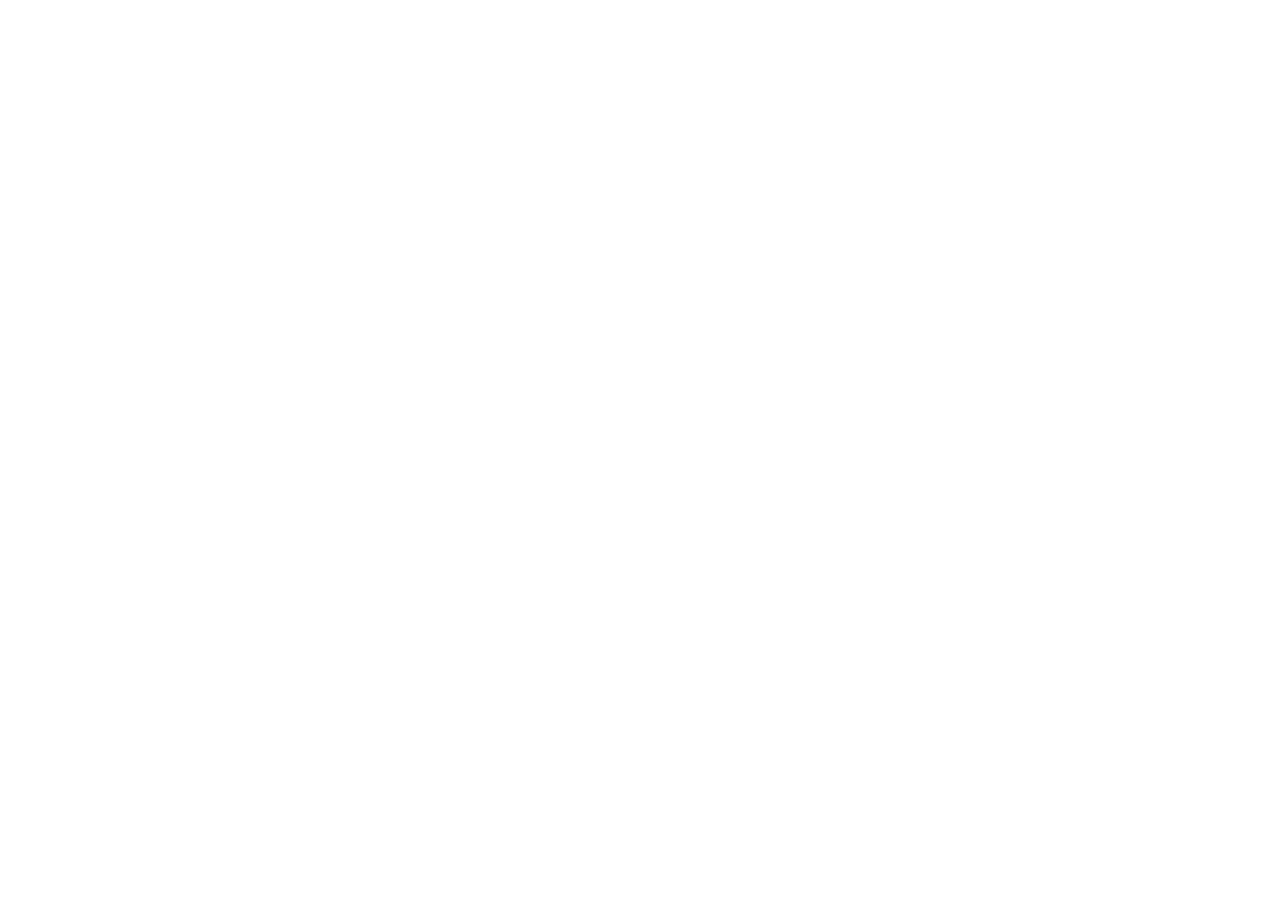
==== index.html @ 3a56b51d "Initial commit" ====
<!DOCTYPE html>
<html lang="en">
<head>
    <meta charset="UTF-8">
    <link rel="stylesheet" href="https://stackpath.bootstrapcdn.com/bootstrap/4.3.1/css/bootstrap.min.css" integrity="sha384-ggOyR0iXCbMQv3Xipma34MD+dH/1fQ784/j6cY/iJTQUOhcWr7x9JvoRxT2MZw1T" crossorigin="anonymous">

    <title>My Portfolio</title>
</head>
<body>
    
</body>

<!-- Java Scripts -->
<script src="https://code.jquery.com/jquery-3.3.1.slim.min.js" integrity="sha384-q8i/X+965DzO0rT7abK41JStQIAqVgRVzpbzo5smXKp4YfRvH+8abtTE1Pi6jizo" crossorigin="anonymous"></script>
<script src="https://cdnjs.cloudflare.com/ajax/libs/popper.js/1.14.7/umd/popper.min.js" integrity="sha384-UO2eT0CpHqdSJQ6hJty5KVphtPhzWj9WO1clHTMGa3JDZwrnQq4sF86dIHNDz0W1" crossorigin="anonymous"></script>
<script src="https://stackpath.bootstrapcdn.com/bootstrap/4.3.1/js/bootstrap.min.js" integrity="sha384-JjSmVgyd0p3pXB1rRibZUAYoIIy6OrQ6VrjIEaFf/nJGzIxFDsf4x0xIM+B07jRM" crossorigin="anonymous"></script>
</html>
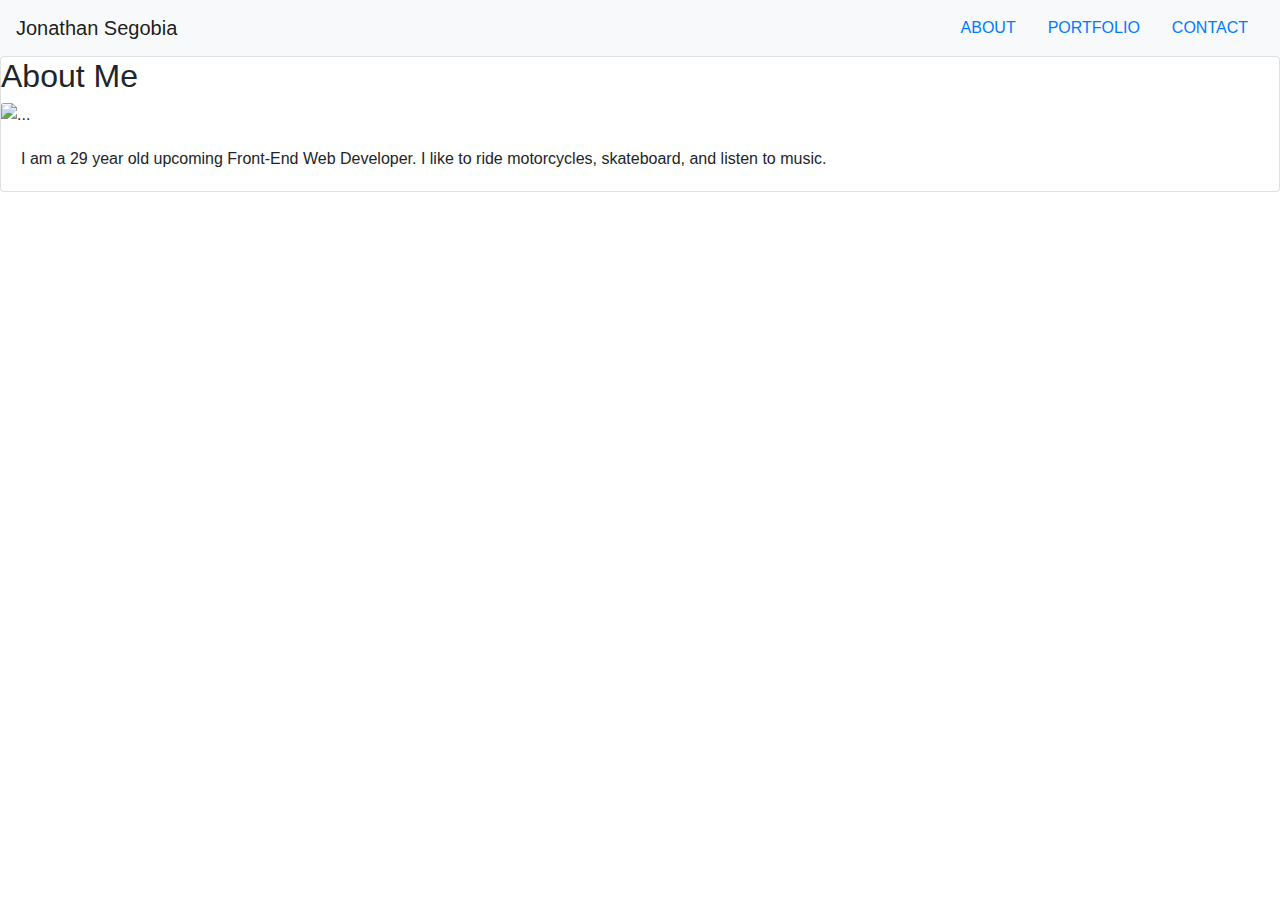
==== commit 069a8d55: "made links responsive" ====
--- a/index.html
+++ b/index.html
@@ -1,17 +1,47 @@
-<!DOCTYPE html>
+<!doctype html>
 <html lang="en">
-<head>
-    <meta charset="UTF-8">
+  <head>
+    <!-- Required meta tags -->
+    <meta charset="utf-8">
+    <meta name="viewport" content="width=device-width, initial-scale=1, shrink-to-fit=no">
+
+    <!-- Bootstrap CSS -->
     <link rel="stylesheet" href="https://stackpath.bootstrapcdn.com/bootstrap/4.3.1/css/bootstrap.min.css" integrity="sha384-ggOyR0iXCbMQv3Xipma34MD+dH/1fQ784/j6cY/iJTQUOhcWr7x9JvoRxT2MZw1T" crossorigin="anonymous">
+    <!-- My CSS -->
+    <link rel="stylesheet" href="/css/style.css">
+    <title>My Portfolio</title>
+  </head>
+  <body>
 
-    <title>My Portfolio</title>
-</head>
-<body>
-    
-</body>
+    <!-- Navigation --> 
+    <nav class="navbar navbar-light bg-light">
+        <span class="navbar-brand mb-0 h1">Jonathan Segobia</span>
+        <ul class="nav justify-content-end">
+            <li class="nav-item">
+                <a class="nav-link active" href="index.html">ABOUT</a>
+            </li>
+            <li class="nav-item">
+                <a class="nav-link" href="portfolio.html">PORTFOLIO</a>
+            </li>
+            <li class="nav-item">
+                <a class="nav-link" href="contact.html">CONTACT</a>
+            </li>
+        </ul>
+    </nav>
 
-<!-- Java Scripts -->
-<script src="https://code.jquery.com/jquery-3.3.1.slim.min.js" integrity="sha384-q8i/X+965DzO0rT7abK41JStQIAqVgRVzpbzo5smXKp4YfRvH+8abtTE1Pi6jizo" crossorigin="anonymous"></script>
-<script src="https://cdnjs.cloudflare.com/ajax/libs/popper.js/1.14.7/umd/popper.min.js" integrity="sha384-UO2eT0CpHqdSJQ6hJty5KVphtPhzWj9WO1clHTMGa3JDZwrnQq4sF86dIHNDz0W1" crossorigin="anonymous"></script>
-<script src="https://stackpath.bootstrapcdn.com/bootstrap/4.3.1/js/bootstrap.min.js" integrity="sha384-JjSmVgyd0p3pXB1rRibZUAYoIIy6OrQ6VrjIEaFf/nJGzIxFDsf4x0xIM+B07jRM" crossorigin="anonymous"></script>
+    <!-- About Me Card -->
+    <div class="card">
+        <h2>About Me</h2>
+        <img src="..." class="card-img-top" alt="...">
+        <div class="card-body">
+          <p class="card-text">I am a 29 year old upcoming Front-End Web Developer. I like to ride motorcycles, skateboard, and listen to music.</p>
+        </div>
+      </div>
+
+    <!-- Optional JavaScript -->
+    <!-- jQuery first, then Popper.js, then Bootstrap JS -->
+    <script src="https://code.jquery.com/jquery-3.3.1.slim.min.js" integrity="sha384-q8i/X+965DzO0rT7abK41JStQIAqVgRVzpbzo5smXKp4YfRvH+8abtTE1Pi6jizo" crossorigin="anonymous"></script>
+    <script src="https://cdnjs.cloudflare.com/ajax/libs/popper.js/1.14.7/umd/popper.min.js" integrity="sha384-UO2eT0CpHqdSJQ6hJty5KVphtPhzWj9WO1clHTMGa3JDZwrnQq4sF86dIHNDz0W1" crossorigin="anonymous"></script>
+    <script src="https://stackpath.bootstrapcdn.com/bootstrap/4.3.1/js/bootstrap.min.js" integrity="sha384-JjSmVgyd0p3pXB1rRibZUAYoIIy6OrQ6VrjIEaFf/nJGzIxFDsf4x0xIM+B07jRM" crossorigin="anonymous"></script>
+  </body>
 </html>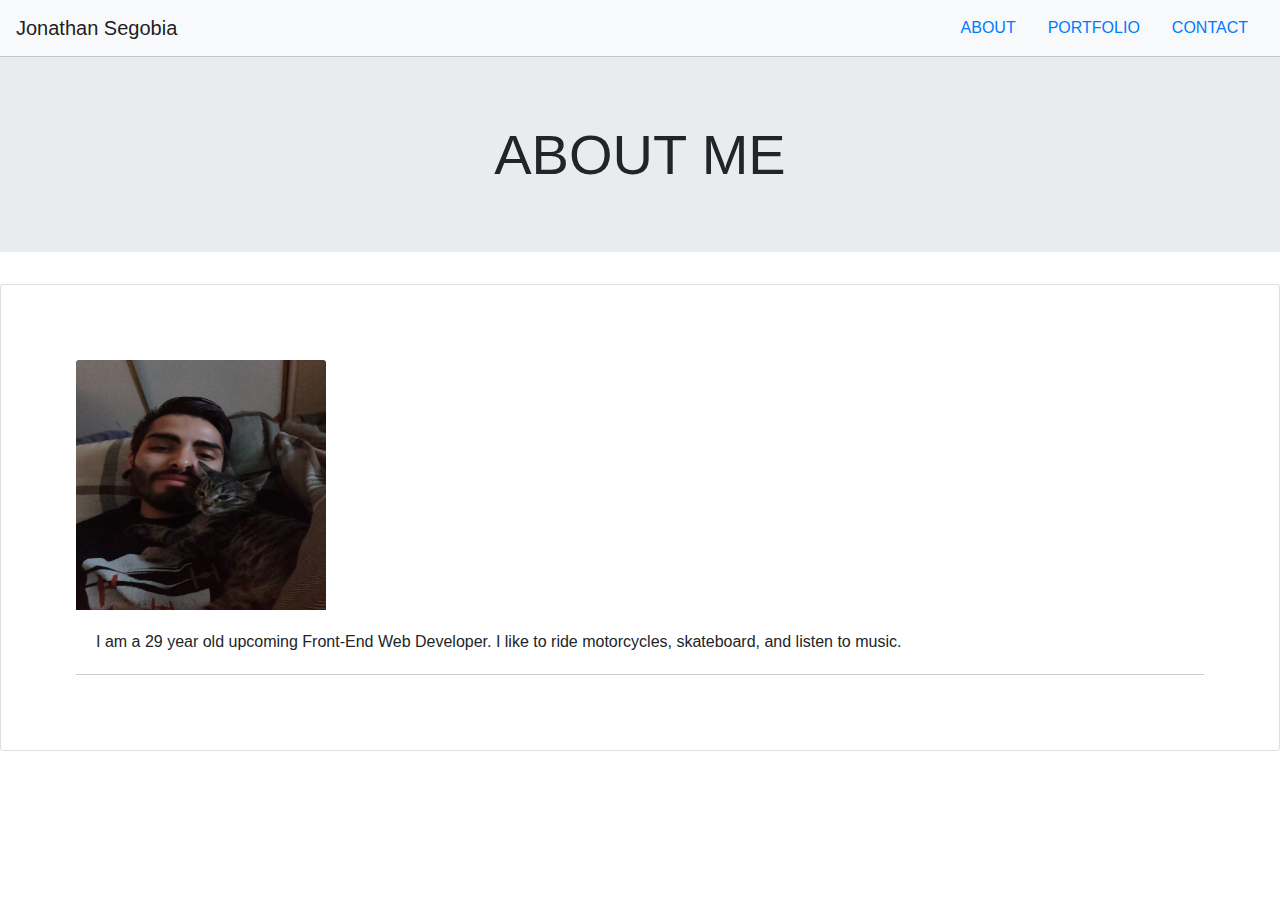
==== commit 87053d49: "added components for portfolio" ====
--- a/index.html
+++ b/index.html
@@ -8,7 +8,7 @@
     <!-- Bootstrap CSS -->
     <link rel="stylesheet" href="https://stackpath.bootstrapcdn.com/bootstrap/4.3.1/css/bootstrap.min.css" integrity="sha384-ggOyR0iXCbMQv3Xipma34MD+dH/1fQ784/j6cY/iJTQUOhcWr7x9JvoRxT2MZw1T" crossorigin="anonymous">
     <!-- My CSS -->
-    <link rel="stylesheet" href="/css/style.css">
+    <link rel="stylesheet" href="css/style.css">
     <title>My Portfolio</title>
   </head>
   <body>
@@ -29,10 +29,16 @@
         </ul>
     </nav>
 
+    <!-- Jumbotron -->
+    <div class="jumbotron jumbotron-fluid">
+      <div class="container">
+        <h1 class="display-4 col-sm-4 col-md-8 col-lg-12">ABOUT ME</h1>
+      </div>
+    </div>
+    
     <!-- About Me Card -->
     <div class="card">
-        <h2>About Me</h2>
-        <img src="..." class="card-img-top" alt="...">
+        <img src="images/IMG_20191210_212149.jpg" class="card-img-top" alt="Me and My Cat">
         <div class="card-body">
           <p class="card-text">I am a 29 year old upcoming Front-End Web Developer. I like to ride motorcycles, skateboard, and listen to music.</p>
         </div>
--- a/css/style.css
+++ b/css/style.css
@@ -0,0 +1,31 @@
+.card {
+  padding: 75px;
+  margin: auto;
+}
+h2 {
+    padding-bottom: 15px;
+    border-bottom: 1px solid rgb(0, 0, 0, 0.2)
+}
+.card-img-top {
+    width: 250px;
+    height: 250px;
+}
+.card-body {
+    border-bottom: 1px solid rgb(0, 0, 0, 0.2)
+}
+.navbar {
+    border-bottom: 1px solid rgb(0, 0, 0, 0.2)
+}
+.btn {
+    display: flex;
+    flex-direction: column;
+    margin: auto;
+    margin-top: 150px;
+    color: #fff;
+    background-color: #007bff;
+    border-color: #007bff;
+}
+h1 {
+    margin: auto;
+    text-align: center;
+}